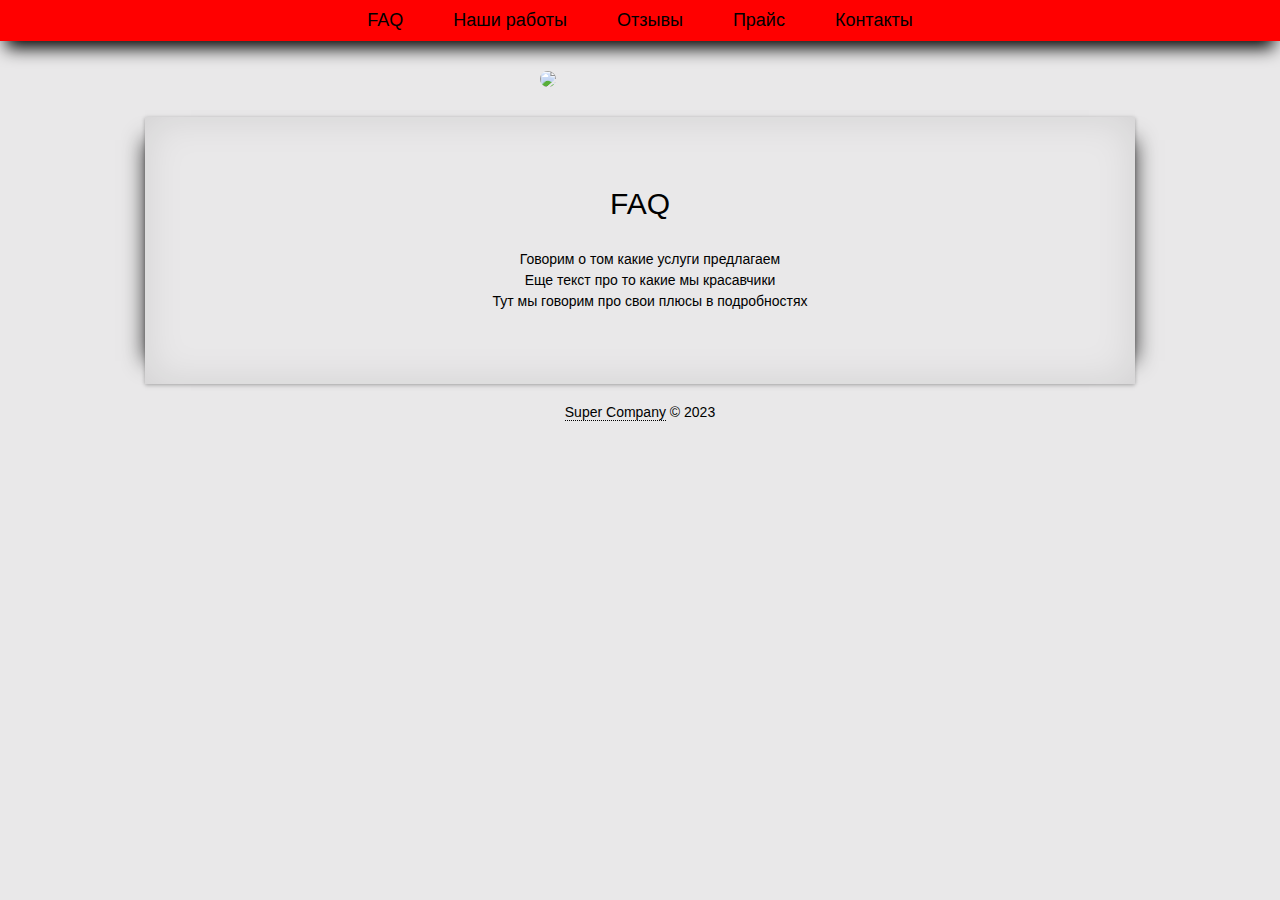
==== index.html @ b3b1fa84 "Add files via upload" ====
<html lang="ru">
<head>
<meta charset="UTF-8">
<title>Сайт</title>
<style>
    body {
     background: #655e6825; /* Цвет фона */
     color: rgb(0, 0, 0); /* Цвет текста */
    }
   </style>
<meta http-equiv="Content-Type" content="text/html; charset=windows-1251">
<link rel="stylesheet" type="text/css" href="style.css">
</head>
<body>
<div class="blok-menu">
<ul class="menu">
<li><a href="index.html">FAQ</a></li>
<li><a href="work.html">Наши работы</a></li>
<li><a href="feedback.html">Отзывы</a></li>
<li><a href="price.html">Прайс</a></li>
<li><a href="contact.html">Контакты</a></li>
</ul>
</div>
<div class="logo">
<img src="image/logo.png" >
</div>
<div class="content">
<h2>FAQ</h2>
<p>Говорим о том какие услуги предлагаем</p>
<p>Еще текст про то какие мы красавчики</p>
<p>Тут мы говорим про свои плюсы в подробностях</p>
</div>
<div class="footer">
<p><a href="https://vk.com/arusachev">Super Company</a> © 2023</p>
</div>
</body>
</html>
---- style.css ----
*
{
margin:0px ;
padding:0px;
}
.menu li
{
float:left;
list-style: none;
margin:10px 25px ;
}
.blok-menu
{
overflow: hidden;
background: #ff0000;;
box-shadow: 0px 13px 17px -6px #000000;
}
.menu
{
margin:0 auto;
display:table;
}
.menu li a
{
font: 18px Verdana, Arial, Helvetica, sans-serif;
color:#000000;;
text-decoration: none;
}
.menu li a:hover
{
font: 18px Verdana, Arial, Helvetica, sans-serif;
color:#ffffff;
border-bottom:1px dotted #ffffff;
}

.logo
{
margin:0 auto;
width:200px;
margin-top:30px;
margin-bottom:30px;
}

.logo img
{
-moz-border-radius: 200px; /* Firefox */
-webkit-border-radius: 200px; /* Safari, Google Chrome */
-khtml-border-radius: 200px; /* KHTML */
-o-border-radius: 200px; /* Opera */
-ms-border-radius: 200px; /* IE8 */
-icab-border-radius: 200px; /* Icab */
border-radius: 200px; /* CSS3 */
}

.content
{
width:850px;
margin:0 auto;
padding:70px;
box-shadow: 0 1px 4px rgba(0, 0, 0, .3), -23px 0 20px -23px rgba(0, 0, 0, .8), 23px 0 20px -23px rgba(0, 0, 0, .8), 0 0 40px rgba(0, 0, 0, .1) inset;
}

.content h2
{

margin-bottom: +30px; /* Отрицательный отступ между заголовком и текстом */
    
font: 30px Verdana, Arial, Helvetica, sans-serif;
color:#000000;
text-align:center;
}

.content p
{
font: 14px Verdana, Arial, Helvetica, sans-serif;
color:#000000;;;
margin-bottom: +5px;
text-indent:20px;
line-height: normal;
text-align: center;
vertical-align: bottom;
}

.footer
{
width:100%;
text-align:center;
margin-top:20px;
}
.footer p, .footer a
{
font: 14px Verdana, Arial, Helvetica, sans-serif;
color:#000000;;;
}

.footer a
{
text-decoration: none;
border-bottom:1px dotted #000000;
}
.footer a:hover

{
text-decoration: none;
border:0px;
}
.titles{
	width: 140px;
	float: center;
    
}

#submit{
	height: 50px;
    float:left;
}
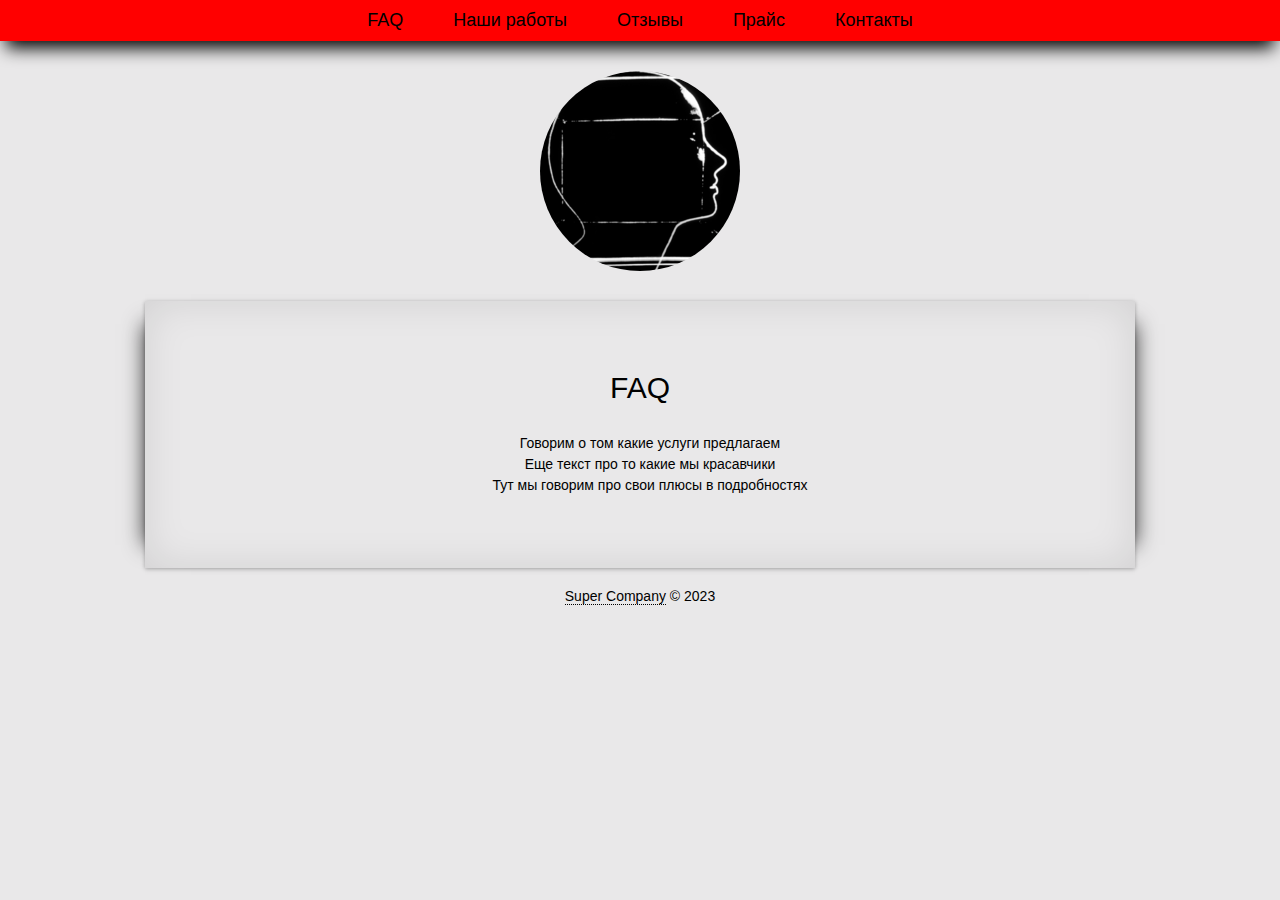
==== commit 8addc06c: "Update index.html" ====
--- a/index.html
+++ b/index.html
@@ -22,7 +22,7 @@
 </ul>
 </div>
 <div class="logo">
-<img src="image/logo.png" >
+<img src="logo.png" >
 </div>
 <div class="content">
 <h2>FAQ</h2>
@@ -34,4 +34,4 @@
 <p><a href="https://vk.com/arusachev">Super Company</a> © 2023</p>
 </div>
 </body>
-</html>+</html>
